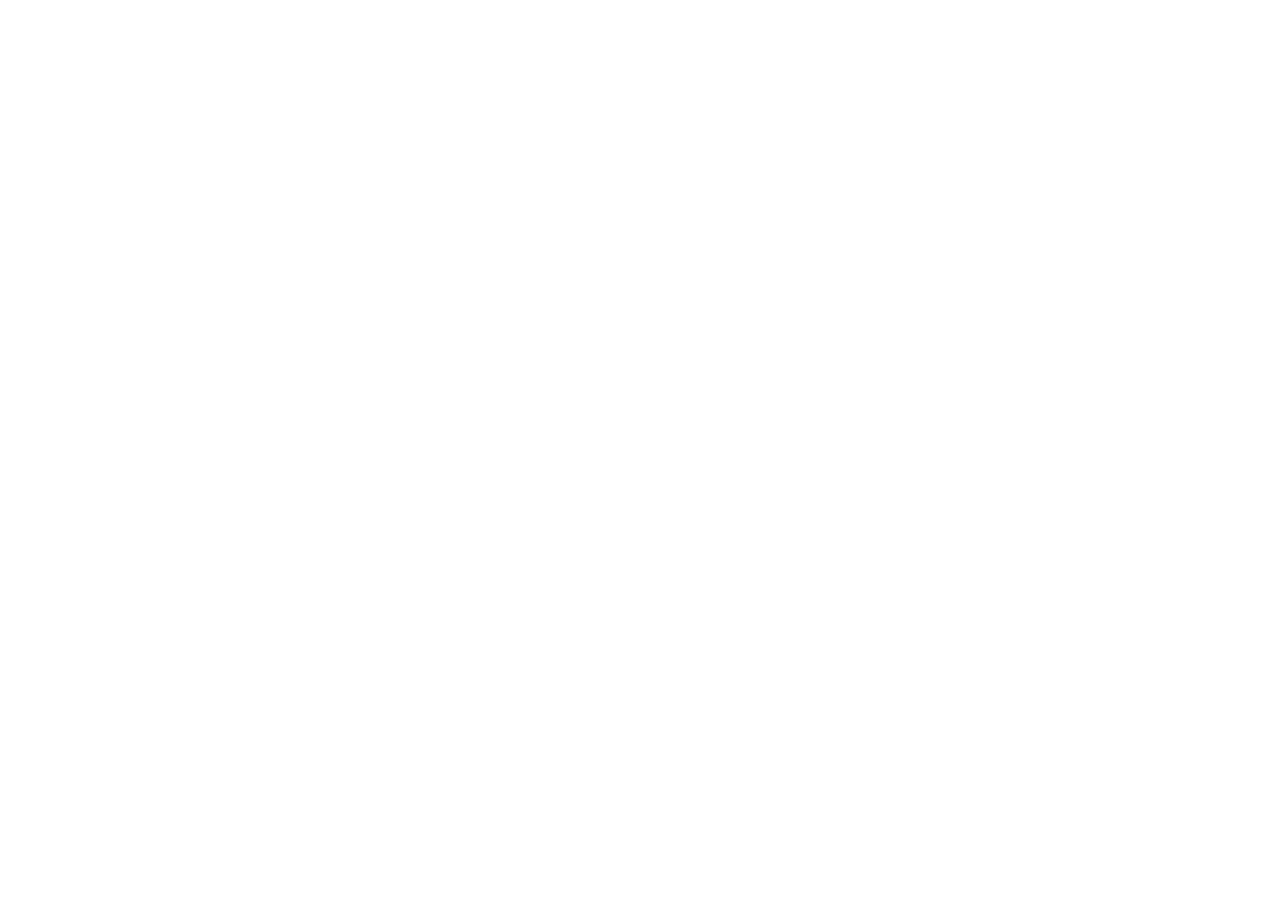
==== Project_02/Index.html @ b83e4f7b "Создал html документ" ====
<!DOCTYPE html>
<html lang="en">
<head>
    <meta charset="UTF-8">
    <meta name="viewport" content="width=device-width, initial-scale=1.0">
    <title>E-Shop</title>
</head>
<body>
    <header>

    </header>
    <main>
        
    </main>
</body>
</html>
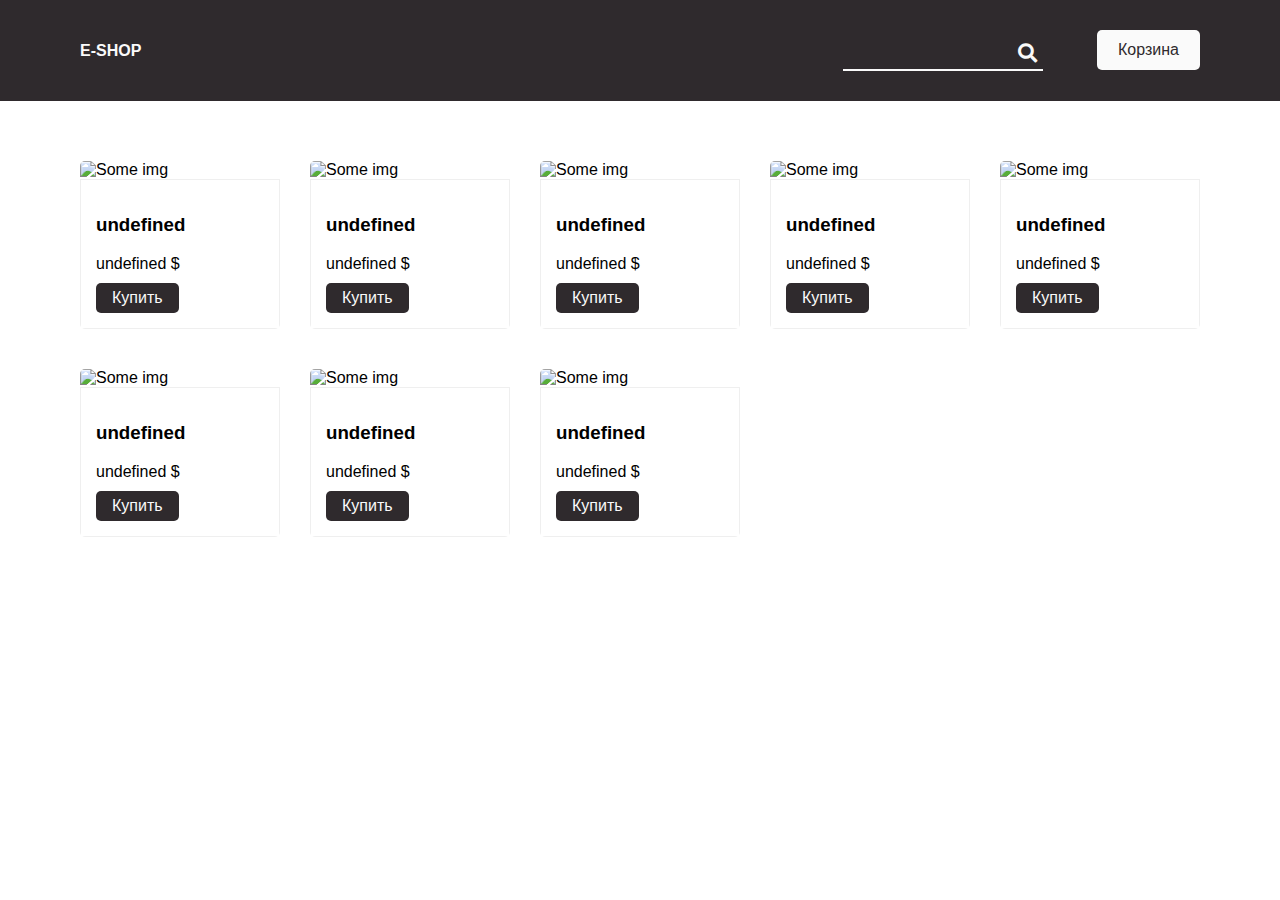
==== commit 36f6dcf1: "добавил конструктор продуктов" ====
--- a/Project_02/Index.html
+++ b/Project_02/Index.html
@@ -3,14 +3,28 @@
 <head>
     <meta charset="UTF-8">
     <meta name="viewport" content="width=device-width, initial-scale=1.0">
+    <link rel="stylesheet" href="style/normalize.css">
+    <link rel="stylesheet" href="style/style.css">
+    <link rel="stylesheet" href="https://cdnjs.cloudflare.com/ajax/libs/font-awesome/5.15.2/css/all.min.css">
     <title>E-Shop</title>
 </head>
 <body>
     <header>
-
+        <div class="logo">E-shop</div>
+        <div class="cart">
+            <form action="#" class="search-form">
+                <input type="text" class="search-field">
+                <button class="btn-search" type="submit">
+                    <i class="fas fa-search"></i>
+                </button>
+            </form>
+            <button class="btn-cart" type="button">Корзина</button>
+            <div class="cart-block invisible"></div>
+        </div>
     </header>
     <main>
-        
+        <div class="products"></div>
     </main>
+    <script src="code.js"></script>
 </body>
 </html>--- a/Project_02/style/style.css
+++ b/Project_02/style/style.css
@@ -0,0 +1,171 @@
+body{
+    font-family: 'SF Pro Display', sans-serif;
+}
+header{
+    display: flex;
+    background-color: #2f2a2d;
+    justify-content: space-between;
+    color: #fafafa;
+    padding: 30px 80px;
+}
+button:focus{
+    outline: none;
+}
+.logo{
+
+    text-transform: uppercase;
+    font-weight: bold;
+}
+.btn-cart{
+    background-color: #fafafa;
+    padding: 10px 20px;
+    border: 1px solid transparent;
+    color: #2f2a2d;
+    border-radius: 5px;
+    transition: all ease-in-out .4s;
+    cursor: pointer;
+}
+.btn-cart:hover{
+    background-color: transparent;
+    border-color: #fafafa;
+    color: #fafafa;
+}
+.btn-cart, .logo{
+    align-self: center;
+}
+/*.products {*/
+/*display: flex;*/
+/*justify-content: space-between;*/
+/*flex-wrap: wrap;*/
+/*padding: 40px 80px;*/
+/*}*/
+.products{
+    column-gap: 30px;
+    display: grid;
+    grid-template-columns: repeat(auto-fit, 200px);
+    grid-template-rows: 1fr;
+    padding: 40px 80px;
+    justify-content: space-between;
+}
+p {
+    margin: 0 0 5px 0;
+}
+.product-item{
+    display: flex;
+    flex-direction: column;
+    width: 200px;
+    border-radius: 5px;
+    overflow: hidden;
+    margin: 20px 0;
+}
+img {
+    max-width: 100%;
+    height: auto
+}
+.desc {
+    border: 1px solid #c0c0c040;
+    padding: 15px
+}
+.cart{
+    position: relative;
+}
+.cart-block{
+    box-shadow: 0 0 5px rgba(0, 0, 0, 0.62);
+    border-radius: 5px;
+    box-sizing: border-box;
+    right: 0;
+    top: 130%;
+    position: absolute;
+    background-color: white;
+    padding: 20px;
+    color: black;
+    width: 300px;
+}
+
+.invisible{
+    display: none;
+}
+.cart-block:before{
+    content: '';
+    width: 0;
+    height: 0;
+    position: absolute;
+    top: -10px;
+    right: 35px;
+    border-left: 10px solid transparent;
+    border-right: 10px solid transparent;
+    border-bottom: 10px solid white;
+}
+
+.buy-btn, .del-btn{
+    margin-top: 5px;
+    background-color: #2f2a2d;
+    padding: 5px 15px;
+    border: 1px solid transparent;
+    color: #fafafa;
+    border-radius: 5px;
+    transition: all ease-in-out .4s;
+    cursor: pointer;
+}
+.buy-btn:hover, .del-btn:hover{
+    background-color: #fafafa;
+    color: #2f2a2d;
+    border: 1px solid #2f2a2d;
+}
+.cart-item {
+    display: flex;
+    justify-content: space-between;
+}
+.cart-item:not(:last-child){
+    margin-bottom: 20px;
+}
+.product-bio{
+    display: flex;
+}
+.cart-item img{
+    align-self: flex-start;
+    margin-right: 15px;
+}
+.product-single-price{
+    color: #474747;
+    font-size: 0.5em;
+}
+.product-price{
+    margin-left: 30px;
+}
+.product-desc{
+    max-width: 150px;
+}
+.product-quantity {
+    margin-top: 15px;
+    font-size: 0.75em;
+}
+.right-block{
+    text-align: right;
+}
+.btn-search {
+    background-color: transparent;
+    border: none;
+    color: #fafafa;
+    font-size: 1.2em;
+    position: absolute;
+    bottom: 5px;
+    right: 0;
+}
+.search-form{
+    position: relative;
+    margin-right: 50px;
+    display: inline-block;
+}
+.search-field:focus{
+    outline: none;
+}
+.search-field {
+    box-sizing: border-box;
+    width: 200px;
+    color: #fafafa;
+    padding: 10px;
+    background-color: transparent;
+    border: none;
+    border-bottom: 2px solid #fafafa;
+}